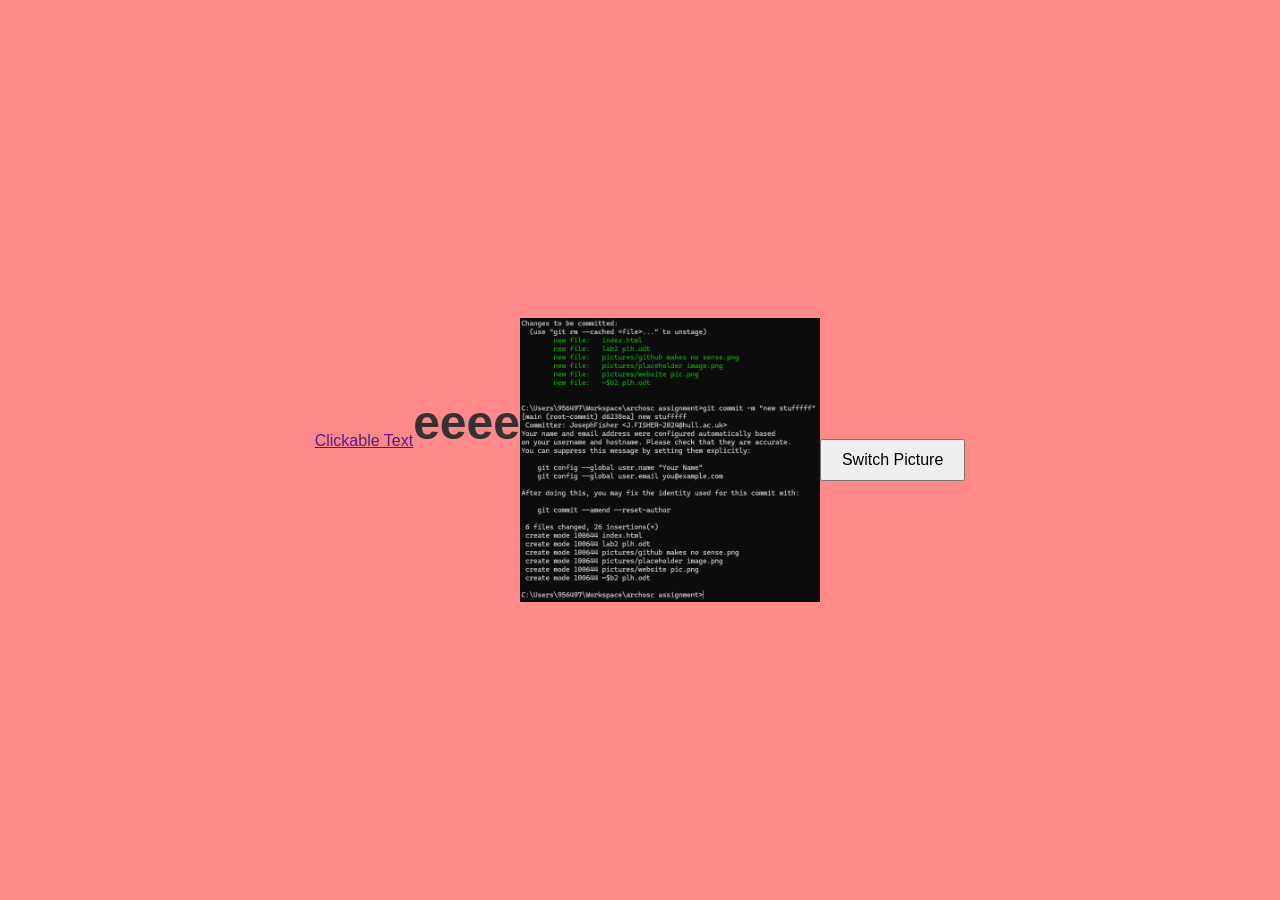
==== lab1.html @ 1a729e04 "did more html and scripting" ====
<!DOCTYPE html>
<html lang="en">
<head>
    <link rel="stylesheet" href="styles.css" type="text/css">
    <meta charset="UTF-8">
    <meta name="viewport" content="width=device-width, initial-scale=1.0">
    <title>Centered Name</title>
    <style>
        body {
            display: flex;
            justify-content: center;
            align-items: center;
            height: 100vh;
            margin: 0;
            font-family: Arial, sans-serif;
            background-color: #ff8989;
        }
        h1 {
            font-size: 3rem;
            color: #333;
        }
    </style>
    <a href="">Clickable Text<br></br></a>
</head>
<body>
    <!-- Page heading -->
    <h1>

    <p>eeee<br></br></p></h1>
    <!-- Image element that will display the pictures -->
    <img id="displayedImagelab1" alt="Picture switcher image">

    <!-- Button to switch between images -->
    <button id="switchButton">Switch Picture</button>

    <!-- Link to the external JavaScript file -->
    <script src="script.js"></script>
</body>
</html>
---- styles.css ----
/* Style the entire page */
body {
    background-color: #4e2f00; /* default medium brown background */
    text-align: center;        /* Center all content */
    font-family: Arial, sans-serif;
}

/* Style the heading */
h1 {
    color: #ffffff; /* white colour*/
    text-wrap: wrap;
}

h2{
    text-wrap: wrap;
    margin-bottom: 30px;
}

/* Style the displayed image */
img {
    max-width: 300px; /* Limit image size */
    margin-top: 20px;
}

/* Style the button */
button {
    margin-top: 20px;
    padding: 10px 20px;
    font-size: 16px;
    cursor: pointer;
}
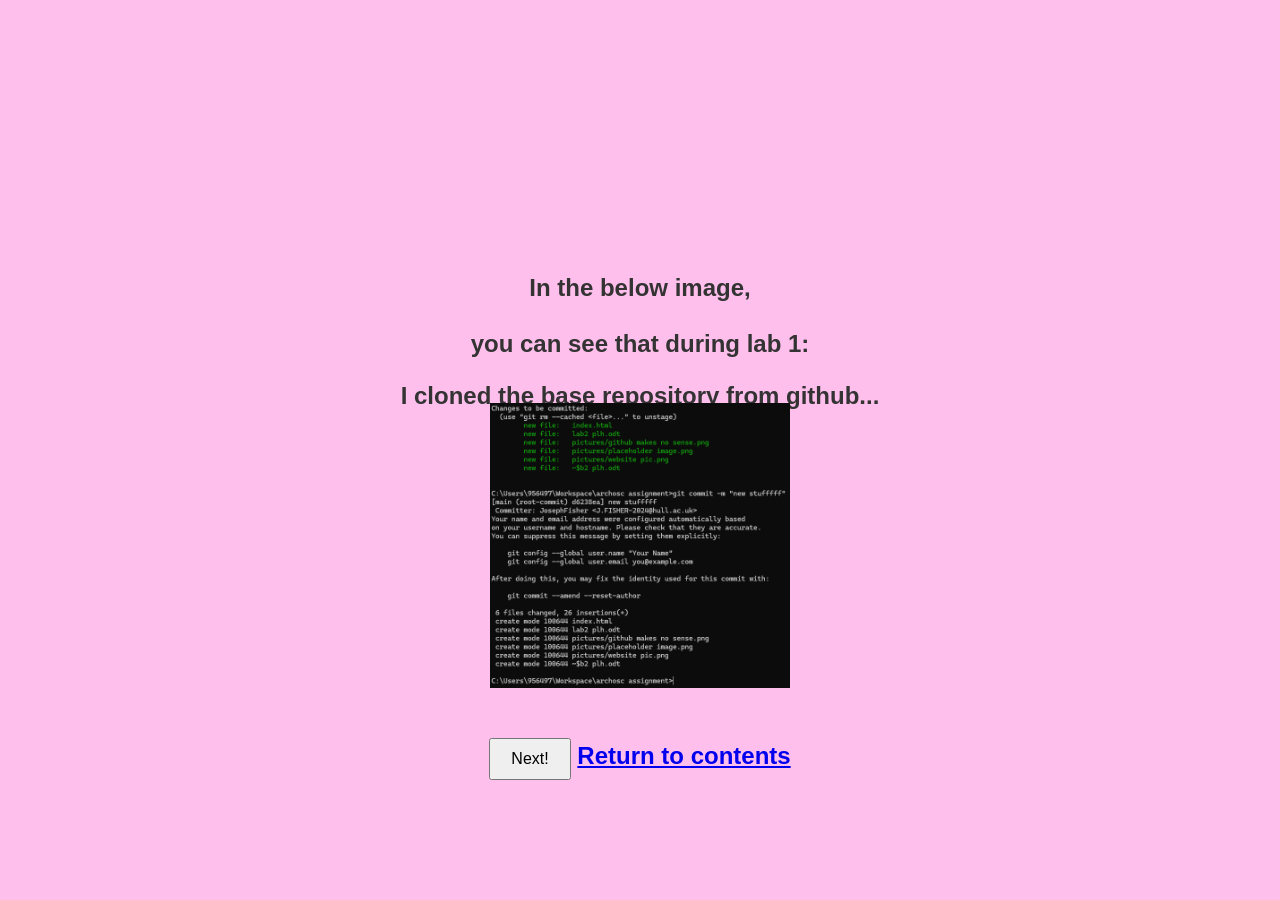
==== commit f5f1b6e2: "new versions of current html and js" ====
--- a/lab1.html
+++ b/lab1.html
@@ -4,36 +4,47 @@
     <link rel="stylesheet" href="styles.css" type="text/css">
     <meta charset="UTF-8">
     <meta name="viewport" content="width=device-width, initial-scale=1.0">
-    <title>Centered Name</title>
+    <title>Joseph Fisher ARCHOSC lab 1</title>
     <style>
         body {
             display: flex;
             justify-content: center;
-            align-items: center;
+            align-items:center;
             height: 100vh;
             margin: 0;
             font-family: Arial, sans-serif;
-            background-color: #ff8989;
+            background-color: #ffbfec;
+            
         }
+        
         h1 {
-            font-size: 3rem;
+            font-size: 1.5rem;
             color: #333;
+            position: fixed;
+            bottom:50%;
+        }
+        h2{
+            position:fixed;
+            bottom: 10%;
         }
     </style>
-    <a href="">Clickable Text<br></br></a>
+    <!--i chose muted pink background because its a grippy colour but not overly expressive -->
 </head>
 <body>
     <!-- Page heading -->
     <h1>
 
-    <p>eeee<br></br></p></h1>
+    <p>In the below image,<br></br>you can see that during lab 1:</p>
+    <p id="labtext">I cloned the base repository from github...</p></h1>
     <!-- Image element that will display the pictures -->
-    <img id="displayedImagelab1" alt="Picture switcher image">
-
+     <h2>
+    <p><img id="displayedImagelab1"></p>
+    
     <!-- Button to switch between images -->
-    <button id="switchButton">Switch Picture</button>
-
+    <button id="switchButton">Next!</button>
+    <a href="index.html">Return to contents</a>
+    </h2>
     <!-- Link to the external JavaScript file -->
-    <script src="script.js"></script>
+    <script src="lab1.js"></script>
 </body>
 </html>
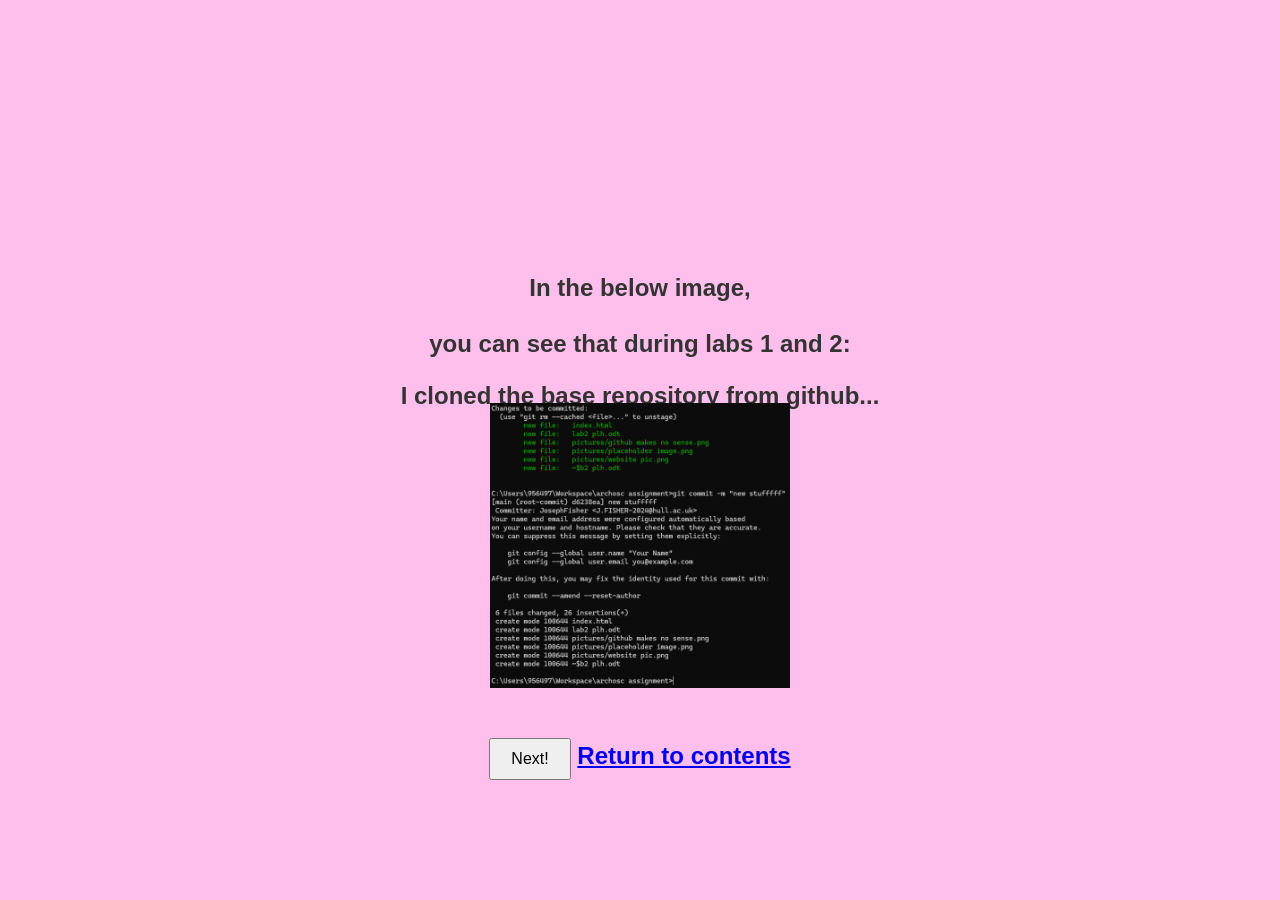
==== commit ac644ee5: "submission, i hope it passes :|" ====
--- a/lab1.html
+++ b/lab1.html
@@ -34,7 +34,7 @@
     <!-- Page heading -->
     <h1>
 
-    <p>In the below image,<br></br>you can see that during lab 1:</p>
+    <p>In the below image,<br></br>you can see that during labs 1 and 2:</p>
     <p id="labtext">I cloned the base repository from github...</p></h1>
     <!-- Image element that will display the pictures -->
      <h2>
--- a/styles.css
+++ b/styles.css
@@ -1,6 +1,6 @@
 /* Style the entire page */
 body {
-    background-color: #4e2f00; /* default medium brown background */
+    background-color: #bb7000; /* medium brown background by default*/
     text-align: center;        /* Center all content */
     font-family: Arial, sans-serif;
 }
@@ -28,4 +28,13 @@
     padding: 10px 20px;
     font-size: 16px;
     cursor: pointer;
+}
+
+.navbar{
+font-size: 3.5rem;
+
+}
+.navbar a:hover{
+    color: #000000;
+    background-color: rgb(185, 114, 243);
 }
